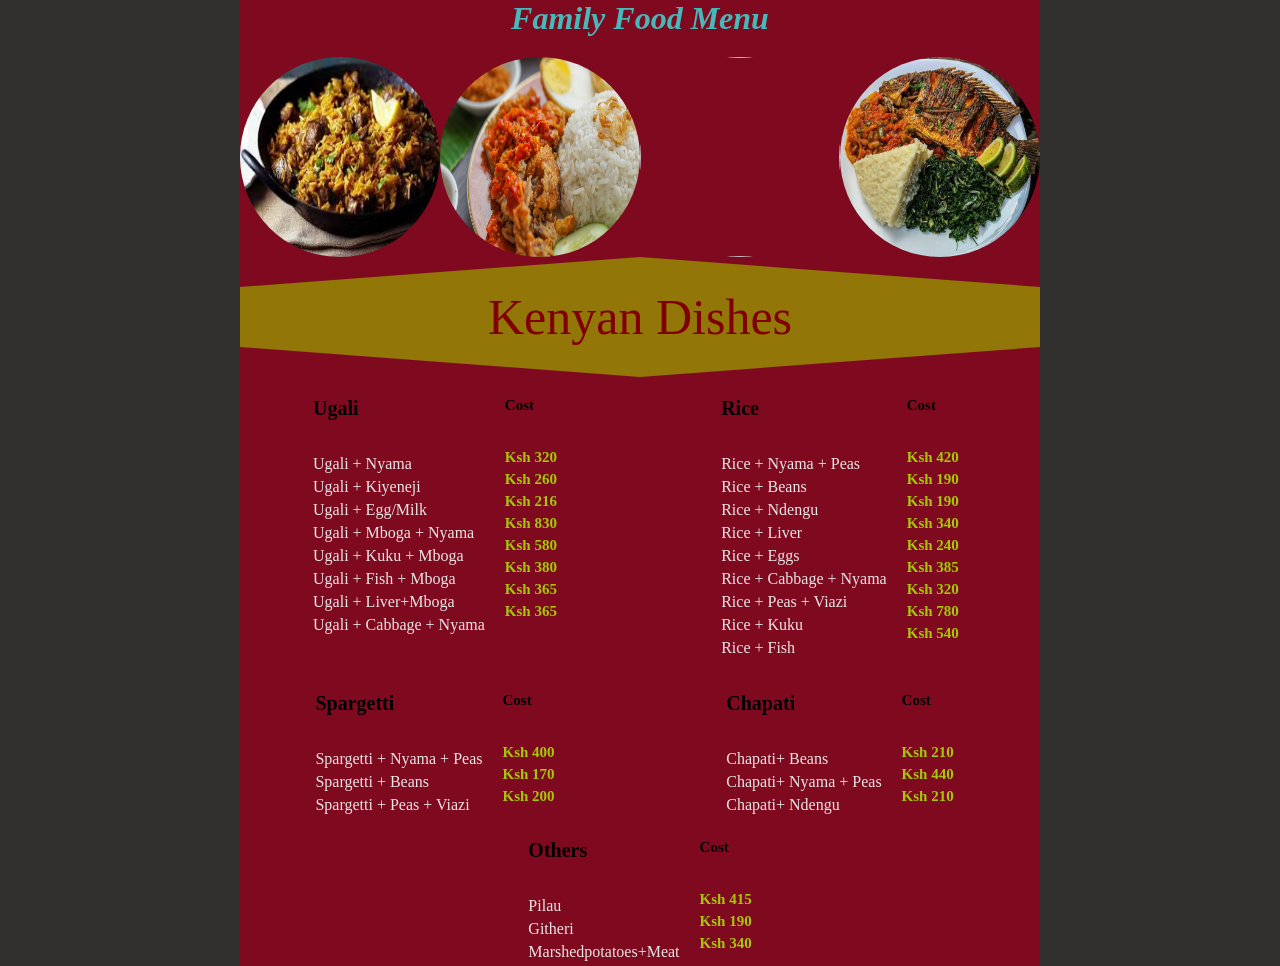
==== simplemenu.html @ b9cfaa6b "Update and rename TImetable.html to simplemenu.html" ====
<!DOCTYPE html>
<html lang="en">
<head>
    <meta charset="UTF-8">
    <meta name="viewport" content="width=device-width, initial-scale=1.0">
    <title>TIMETABLE</title>
    <style>
        *{
            padding: 0;
            margin: 0;
         text-transform: capitalize;
        
        }
       body{
        /* background-image :url (pexels-chan-walrus-958545.jpg ) ;
    background-repeat: no-repeat;
    background-size: cover; */
    background-color: rgb(50, 47, 47);
           
   

       
       }
       h1,h3{
        display: flex;
        justify-content: center;
        align-items: center;
        font-style: italic;
        font-family: fantasy;
        color: rgb(70, 186, 186);
       
       }
       li{
      
        list-style: none;
       
       }
       .contain p{
       font-size: 20px;
        color: black;
        margin-bottom: 35px;
        font-weight: bold;
        
       }
      
       #list{
           grid-gap: 10px; 
           display: grid;         
           grid-template-columns: 1fr 1fr ;
           height:100%;         
        }
        
        .main{
            margin-left: auto;
            margin-right: auto;
            width: 800px;
            /* background-image: url(joel-jasmin-forestbird-xzPMUMDDsfk-unsplash.jpg); */
            background-repeat: no-repeat;
            background-size: cover;
           
            background-color: rgb(127, 10, 31); 
        }
        .contain{
          
            margin-right: 20px;
            padding: 0;
            
        }
       
        .p{
            margin-top: 20px;
            display: flex;
            align-items: start;
            justify-content: center;
            width: 390px;

        }
        .contain li{
            padding-bottom: 5px;
            color:rgb(233, 230, 230);
        }
        .cost{
            display: flex;
            flex-direction: column;
           
        }
        .cost p{
            
            padding-bottom: 5px;
            font-size: 15px;
           color: rgb(167, 199, 11);
             font-weight: bold;
        }
        .cost h2{
           margin-bottom: 35px;
           font-size: 15px;
        }
       .others{
       display: flex;
       justify-content: center;
       }
       .pics{
        display: flex;
        flex-direction: row;
        justify-content: center;
        margin-top: 20px;
        width: 100%;
        height: 200px;
      
       }
       .pics img{
        width: 200px;
        height: 200px;
        border-radius: 50%;
       }
       .hexagon{
        display: flex;
        justify-content: center;
        height: 100px;
        height: 120px;
        background-color: #927608;
        clip-path: polygon(50% 0%, 100% 25%, 100% 75%, 50% 100%, 0% 75%, 0% 25%);
}
        .hexagon p{
            display: flex;
            align-items: center;
            font-size: 50px;
            color: maroon;
        }
       /* Existing styles */

/* Add media query for screens smaller than 768px */
@media only screen and (max-width: 768px) {
    .main {
        width: 100%; /* Adjust width to fit smaller screens */
    }
    .contain p{
       font-size: 15px;
       
        margin-bottom: 12px;
      
        
       }
       #list{
           grid-gap: 0; 
           display: grid;         
           grid-template-columns: 1fr 1fr;
           margin-left: 10px;
         
        }
      
        .contain{
          
            margin-right: 10px;
         
            
        }
       
        .p{
            margin-top: 15px;
            width: 100%;
           
            

        }
        .contain li{
            padding-bottom: 5px;
            font-size: 10px;
           
        }
       
        .cost p{
            
            padding-bottom: 5px;
            font-size: 10px;
         
        }
        .cost h2{
           margin-bottom: 12px;
           font-size: 15px;
        }
      
       .pics{
      
        margin-top: 20px;
        width: 100%;
        height: 90px;
      
       }
       .pics img{
        width: 90px;
        height: 90px;
        border-radius: 50%;
       }
       .hexagon{
        display: flex;
        justify-content: center;
        height: 100px;
        height: 120px;
        background-color: #927608;
        clip-path: polygon(50% 0%, 100% 25%, 100% 75%, 50% 100%, 0% 75%, 0% 25%);
}
        .hexagon p{
            display: flex;
            align-items: center;
            font-size: 30px;
            color: maroon;
        }
  
}



    </style>
     <script>
       
    
    </script>
</head>
<div>
<body>
    <div class="main">
        
        <div class="head">
            <h1>Family food menu</h1>
          
        </div>
        <div class="pics">
         <div class="pic1">
            <img src="pilau.jpg" alt="">
         </div>
         <div class="pic2">
            <img src="ke-vin-szQFiGZH8wU-unsplash.jpg" alt="">
         </div>
         <div class="pic3">
            <img src="diego-ramirez-OC3lZI9P6kU-unsplash.jpg" alt="">
         </div>
         <div class="pic4">
            <img src="FF_9UYYWQAsiUfZ.jpg" alt="">
         </div>

        </div>
        <div class="hexagon"><p>Kenyan dishes</p></div>
        <div id="list">
            <div class="p">
                <div class="contain" >
               <p>ugali</p>
                 
                <ul>
                    <li>ugali + nyama</li>
                    <li>ugali + kiyeneji</li>
                    <li>ugali + egg/milk</li>
                    <li>ugali + mboga + nyama</li>
                    <li>ugali + kuku + mboga </li>
                    <li>ugali + fish + mboga </li>
                    <li>ugali + liver+mboga</li>
                    <li>ugali + cabbage + nyama</li>
                </ul>
                 
                 </div>
                
                     <div class="cost">
                    <h2>cost</h2>
                    <p> ksh 320</p>
                    <p> ksh 260</p>
                    <p> ksh 216</p>
                    <p> ksh 830</p>
                    <p> ksh 580</p>
                    <p> ksh 380</p>
                    <p> ksh 365</p>
                    <p> ksh 365</p>
                    
                </div>
                </div>
            
                
                
               
               <div class="p">
    
                    <div  class="contain">
                     <p>Rice</p>
                    
                    <ul>
                        <li>rice + nyama + peas</li>
                        <li>rice + beans </li>
                        <li>rice + ndengu</li>
                        <li>rice + liver </li>
                        <li>rice + eggs </li>
                        <li>rice + cabbage + nyama </li>
                        <li>rice + peas + viazi</li>
                        <li>rice + kuku </li>
                        <li>rice + fish</li>
                       
                    </ul>
                </div>
                <div class="cost">
                    <h2>cost</h2>
                    <p> ksh 420</p>
                    <p> ksh 190</p>
                    <p> ksh 190</p>
                    <p> ksh 340</p>
                    <p> ksh 240</p>
                    <p> ksh 385</p>
                    <p> ksh 320</p>
                    <p> ksh 780</p>
                    <p> ksh 540</p>
                    
                </div>
            </div>
            <div class="p">
            
                <div class="contain">
                <p>Spargetti</p>

                            <ul>
                            <li>Spargetti + nyama + peas</li>    
                            <li>Spargetti + beans  </li>
                            <li>Spargetti + peas + viazi  </li>
                        </ul>
                </div>
                <div class="cost">
                    <h2>cost</h2>
                    <p> ksh 400</p>
                    <p> ksh 170</p>
                    <p> ksh 200</p>   
                </div>
            </div>
            
            
            <div class="p">
                
                <div class="contain">
                    <p>Chapati</p>
                    
                    <ul>
                        <li>Chapati+ beans</li>
                        <li>Chapati+ nyama + peas</li>
                        <li>Chapati+ ndengu</li>
                        
                        
                    </ul>
                </div>
                <div class="cost">
                    <h2>cost</h2>
                  
                    <p> ksh 210</p>
                    <p> ksh 440</p>
                    <p> ksh 210</p>
                    
                </div>
               
            </div>
            </div>
            
            
            
            <div class="others">

                <div class="p">
                    
                <div class="contain">
                <p>others</p>
            
                    <ul>
                    <li>pilau </li>
                    <li>githeri</li>
                    <li>marshedpotatoes+meat</li>
                
                  
                
            
                </ul>
                </div>
                <div class="cost">
                    <h2>cost</h2>
                    <p> ksh 415</p>
                    <p> ksh 190</p>
                    <p> ksh 340</p>
                  
                    
                </div>
            </div>
        </div>
        <!-- </div>
    <p>monday:</p>
    <p>rice and beans</p>

    <p>tuesday:</p>
    <p>githeri</p>

    <p>wednesday:</p>
    <p>ugali  + eggs</p>

    <p>thursday:</p>
    <p>rice + maini</p>

    <p>friday:</p>
    <p>spaggeti + peas + viazi</p>

    <p>satarday:</p>
    <p>mashed potateos</p>

    <p>sunday:</p>
    <p>pilau</p>



        </div> -->
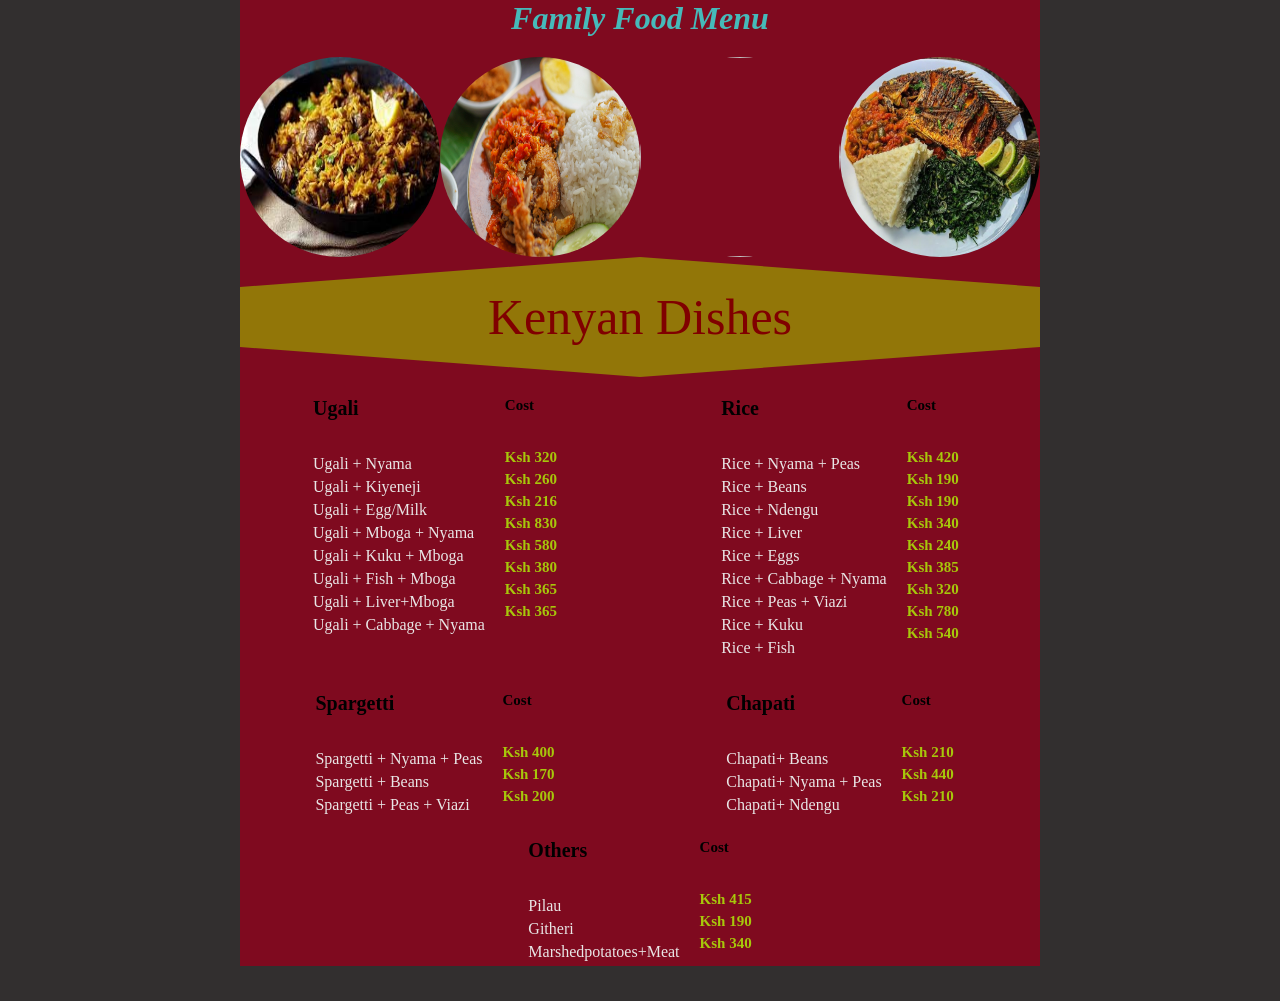
==== commit d31512be: "Update simplemenu.html" ====
--- a/simplemenu.html
+++ b/simplemenu.html
@@ -47,7 +47,7 @@
            grid-gap: 10px; 
            display: grid;         
            grid-template-columns: 1fr 1fr ;
-           height:100%;         
+                   
         }
         
         .main{
@@ -98,6 +98,7 @@
        .others{
        display: flex;
        justify-content: center;
+      margin-bottom: 35px;
        }
        .pics{
         display: flex;
@@ -132,7 +133,8 @@
 /* Add media query for screens smaller than 768px */
 @media only screen and (max-width: 768px) {
     .main {
-        width: 100%; /* Adjust width to fit smaller screens */
+        width: 100%;
+        height:100%; 
     }
     .contain p{
        font-size: 15px;
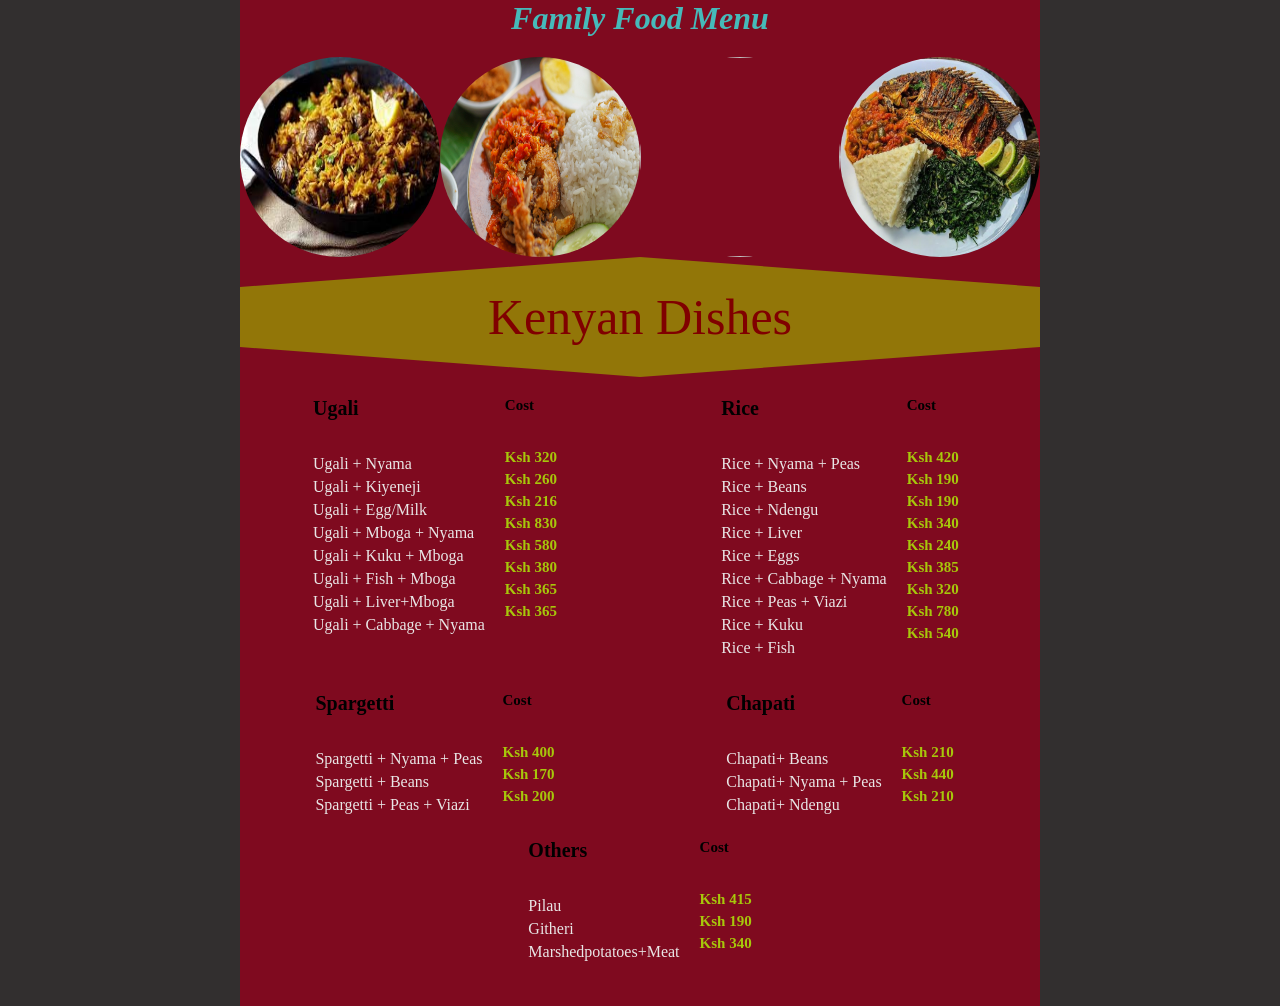
==== commit 928eb760: "Update simplemenu.html" ====
--- a/simplemenu.html
+++ b/simplemenu.html
@@ -98,7 +98,7 @@
        .others{
        display: flex;
        justify-content: center;
-      margin-bottom: 35px;
+         padding-bottom: 40px;
        }
        .pics{
         display: flex;
@@ -148,6 +148,7 @@
            display: grid;         
            grid-template-columns: 1fr 1fr;
            margin-left: 10px;
+          margin-bottom: 35px;
          
         }
       
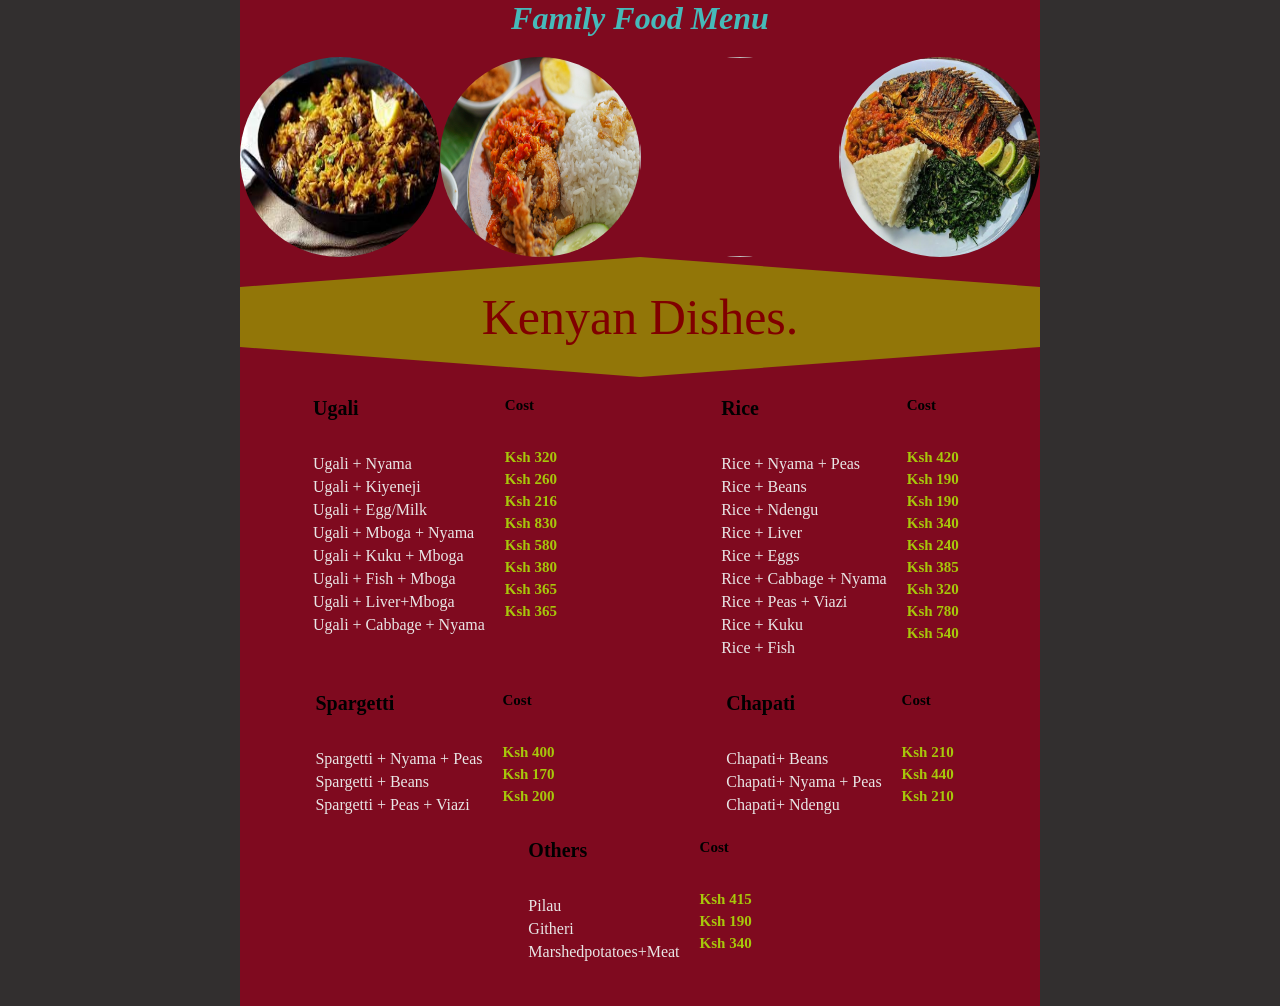
==== commit b9c69b5c: "Update simplemenu.html" ====
--- a/simplemenu.html
+++ b/simplemenu.html
@@ -134,7 +134,7 @@
 @media only screen and (max-width: 768px) {
     .main {
         width: 100%;
-        height:100%; 
+      
     }
     .contain p{
        font-size: 15px;
@@ -243,7 +243,7 @@
          </div>
 
         </div>
-        <div class="hexagon"><p>Kenyan dishes</p></div>
+        <div class="hexagon"><p>Kenyan dishes.</p></div>
         <div id="list">
             <div class="p">
                 <div class="contain" >
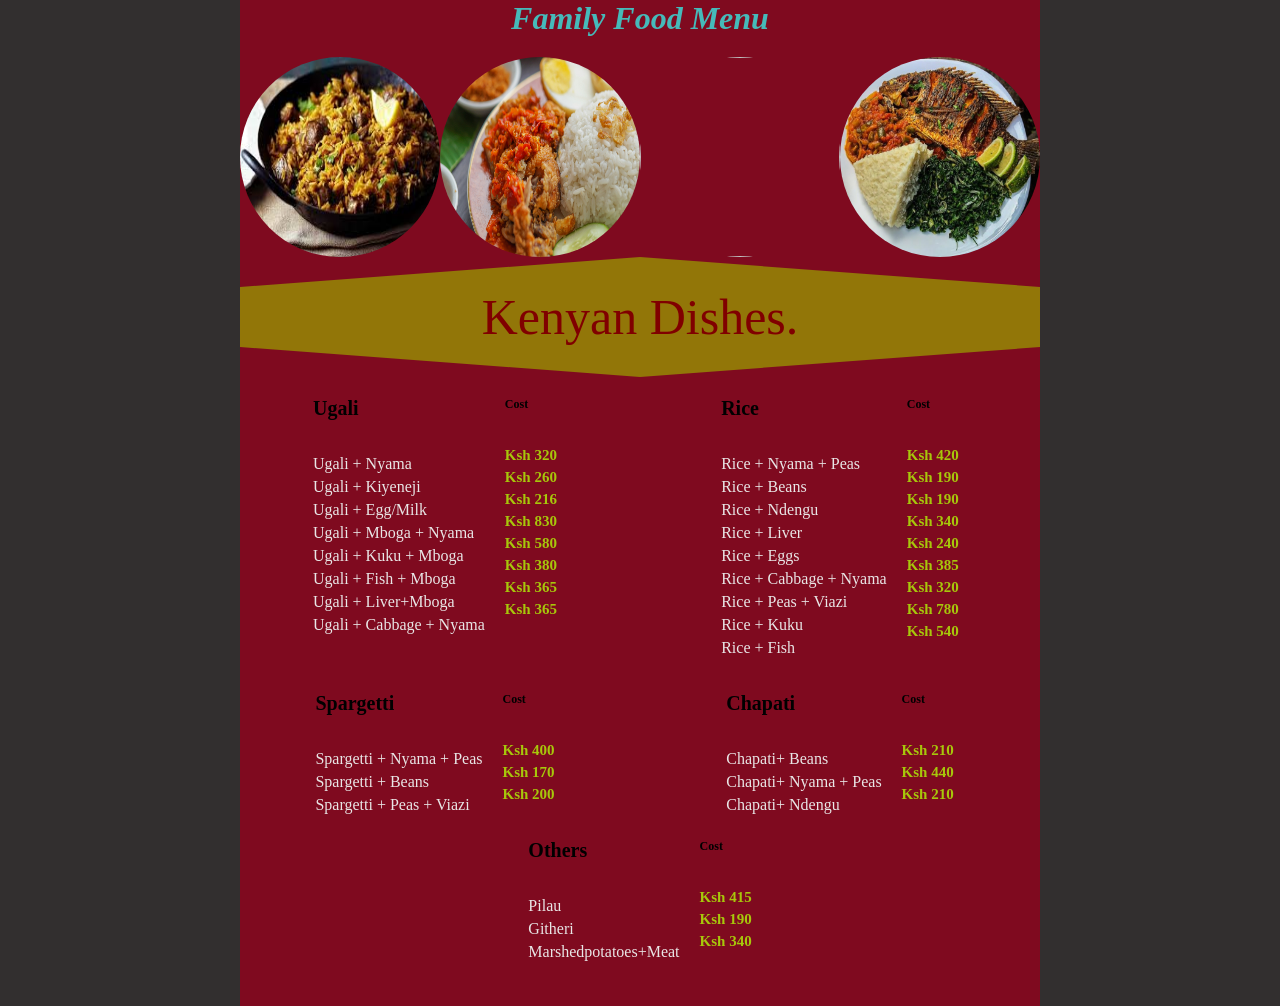
==== commit 198a6cd0: "Update simplemenu.html" ====
--- a/simplemenu.html
+++ b/simplemenu.html
@@ -93,7 +93,7 @@
         }
         .cost h2{
            margin-bottom: 35px;
-           font-size: 15px;
+           font-size: 12px;
         }
        .others{
        display: flex;
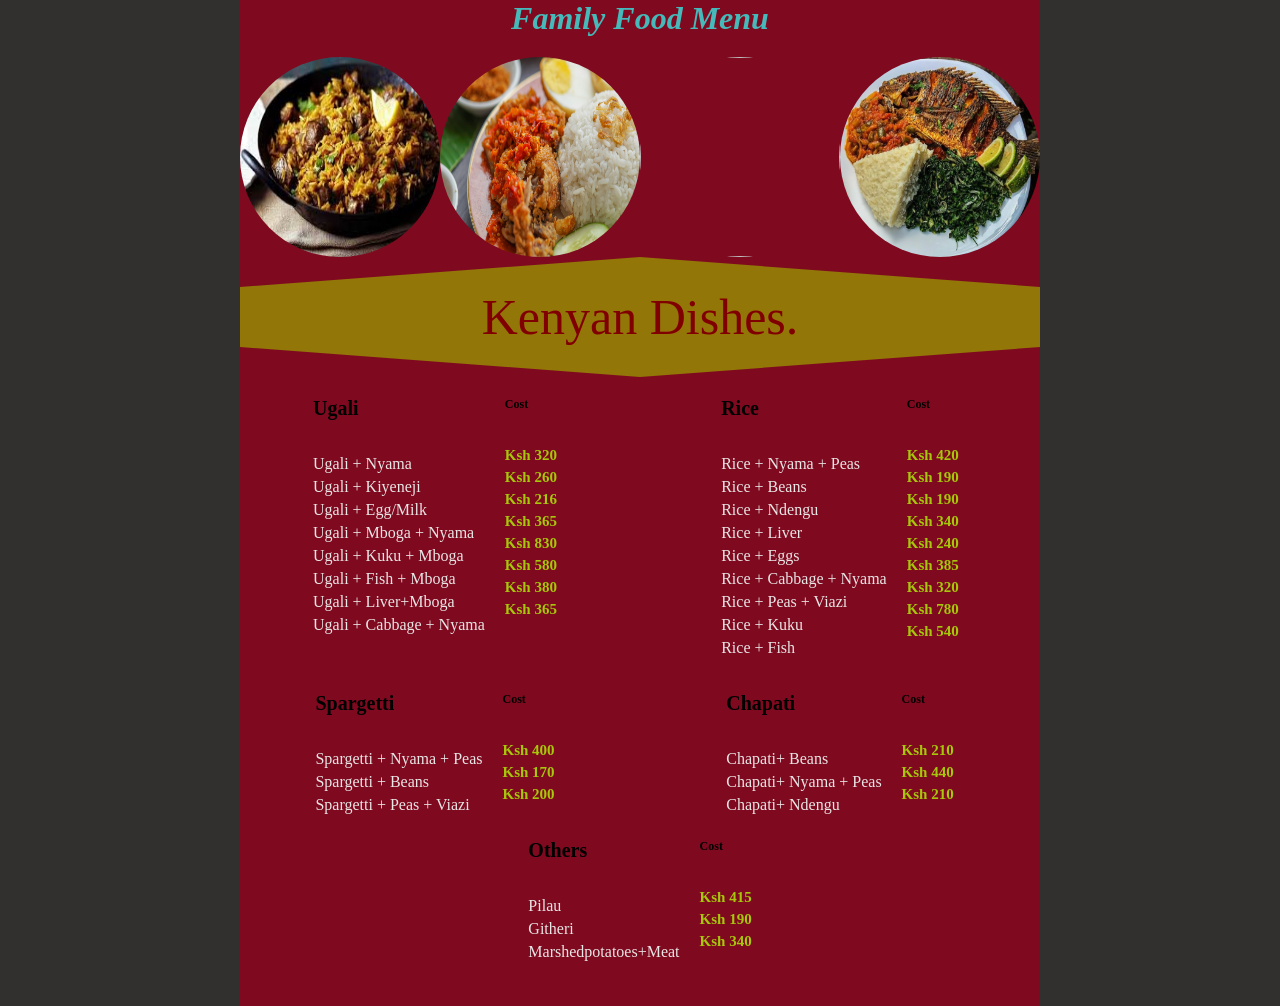
==== commit 9ed43de0: "Update simplemenu.html" ====
--- a/simplemenu.html
+++ b/simplemenu.html
@@ -267,11 +267,12 @@
                     <p> ksh 320</p>
                     <p> ksh 260</p>
                     <p> ksh 216</p>
+                    <p> ksh 365</p>
                     <p> ksh 830</p>
                     <p> ksh 580</p>
                     <p> ksh 380</p>
                     <p> ksh 365</p>
-                    <p> ksh 365</p>
+                  
                     
                 </div>
                 </div>
